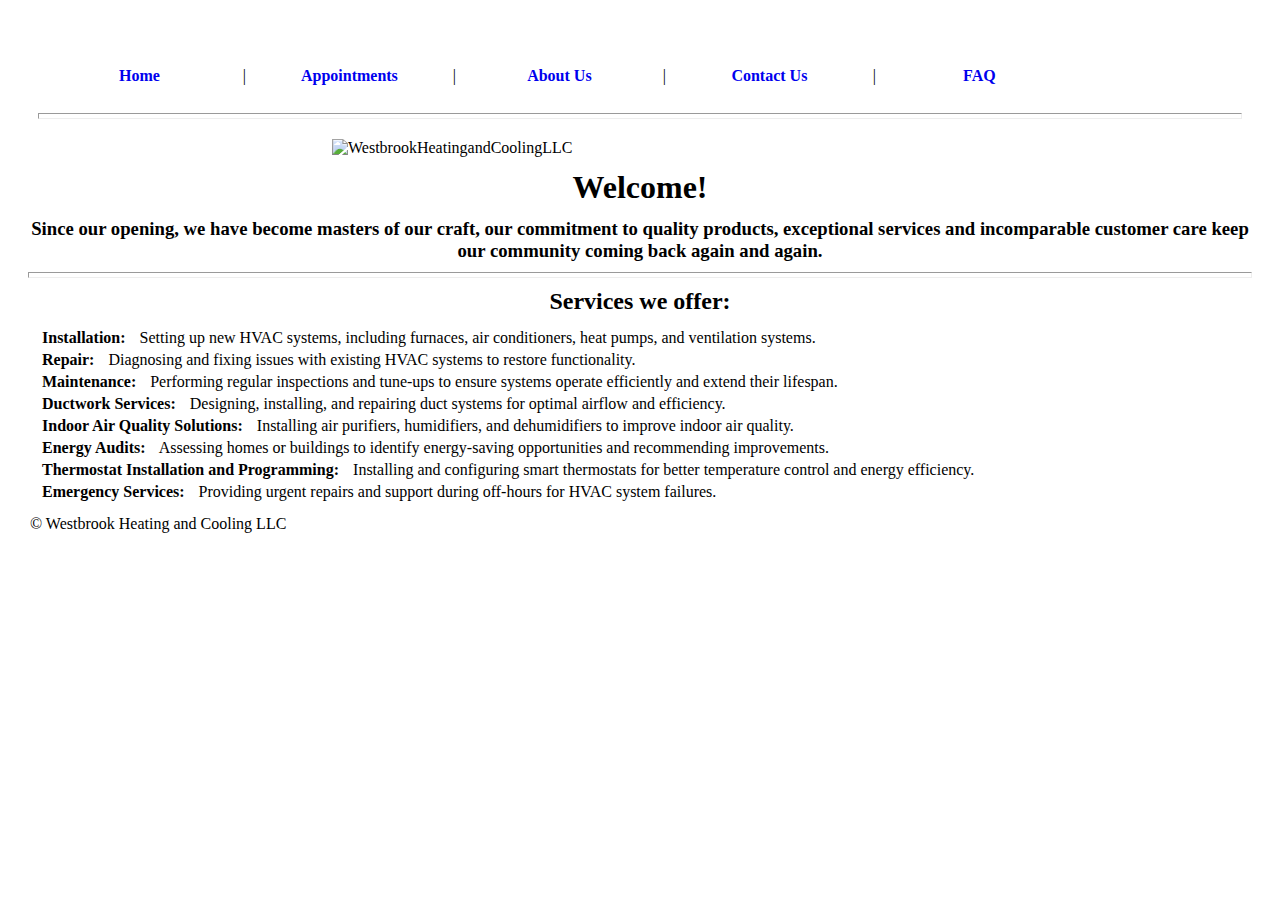
==== index.html @ 8fdcdbb0 "Update index.html" ====
<!DOCTYPE html>
<html>
  <head>
    <meta name="viewport"
          content="width=device-width, initial-scale=1" >
  
    <title>Westbrook Heating and Cooling LLC/Home</title>
     <link
href="https://cdnjs.cloudflare.com/ajax/libs/normalize/8.0.1/normalize.min.css"     
    rel="stylesheet"                                                 type="text/css"
  />
    <link href="style.css" rel="stylesheet" type="text/css" />
    <html lang="en-US">
  
<header>
  <nav class=blockcenter>
    <a href="index.html">Home</a> | 
    <a href="appointments.html">Appointments</a> | 
    <a href="aboutus.html">About Us</a> |
    <a href="contactus.html">Contact Us</a> | 
    <a href="faq.html">FAQ</a>
  </nav>
  <hr>
</header>

<img src="westbrookhvaclogo.jpeg"
  class= "center"
  alt= "WestbrookHeatingandCoolingLLC" >
  
<body>
 <h1>Welcome!</h1> 
          <h3>Since our opening, we have become masters of our craft, our commitment to quality products, exceptional services and incomparable customer care
          keep our community coming back again and again.</h3>
</body>
      <hr>
      <body>
 <h2>Services we offer: </h2>
      <div class= blockcenter>
        <p class="left"><strong>Installation:</strong> Setting up new HVAC systems, including furnaces, air conditioners, heat pumps, and ventilation systems.</p>
        <p class="left"><strong>Repair:</strong> Diagnosing and fixing issues with existing HVAC systems to restore functionality.</p>
        <p class="left"><strong>Maintenance:</strong> Performing regular inspections and tune-ups to ensure systems operate efficiently and extend their lifespan.</p>
        <p class="left"><strong>Ductwork Services:</strong> Designing, installing, and repairing duct systems for optimal airflow and efficiency.</p>
        <p class="left"><strong>Indoor Air Quality Solutions:</strong> Installing air purifiers, humidifiers, and dehumidifiers to improve indoor air quality.</p>
        <p class="left"><strong>Energy Audits:</strong> Assessing homes or buildings to identify energy-saving opportunities and recommending improvements.</p>
        <p class="left"><strong>Thermostat Installation and Programming:</strong> Installing and configuring smart thermostats for better temperature control and energy efficiency.</p>
        <p class="left"><strong>Emergency Services:</strong> Providing urgent repairs and support during off-hours for HVAC system failures.</p>
      </div>
  </body>
  <footer class=blockcenter>© Westbrook Heating and Cooling LLC</footer>
</html>
---- style.css ----
.center {
  display: block;
  margin-left: auto;
  margin-right: auto;
  width: 50%;
}

* {
  box-sizing: border-box;
  margin: 8px;
  padding: 2px;
}

:link { color: #0000EE; }
:visited { color: #551A8B; }
:link:active, :visited:active { color: #FF0000; }

body {
  background-color: white;
}

h1, h2, h3, h4, h5, h6 {
  color: black;
  text-align: center;
}

.navbar
{
float:top;
width:100%;
height:30px;
display:inline-block;
}

.left {   
font: roboto;
margin: auto;
display:block;
text-align: left;
}

.nav 
{
list-style-type:none;
margin:0;
padding:0;
position:relative;
display:inline-block;
}

a:link, a:visited
{
display:inline-block;
width:182.8px;
line-height:30px;
padding-top:13px;
padding-right:5px;
padding-bottom:4px;
padding-left:5px;
text-decoration:none;
text-align:center;
font-weight:bold;
}
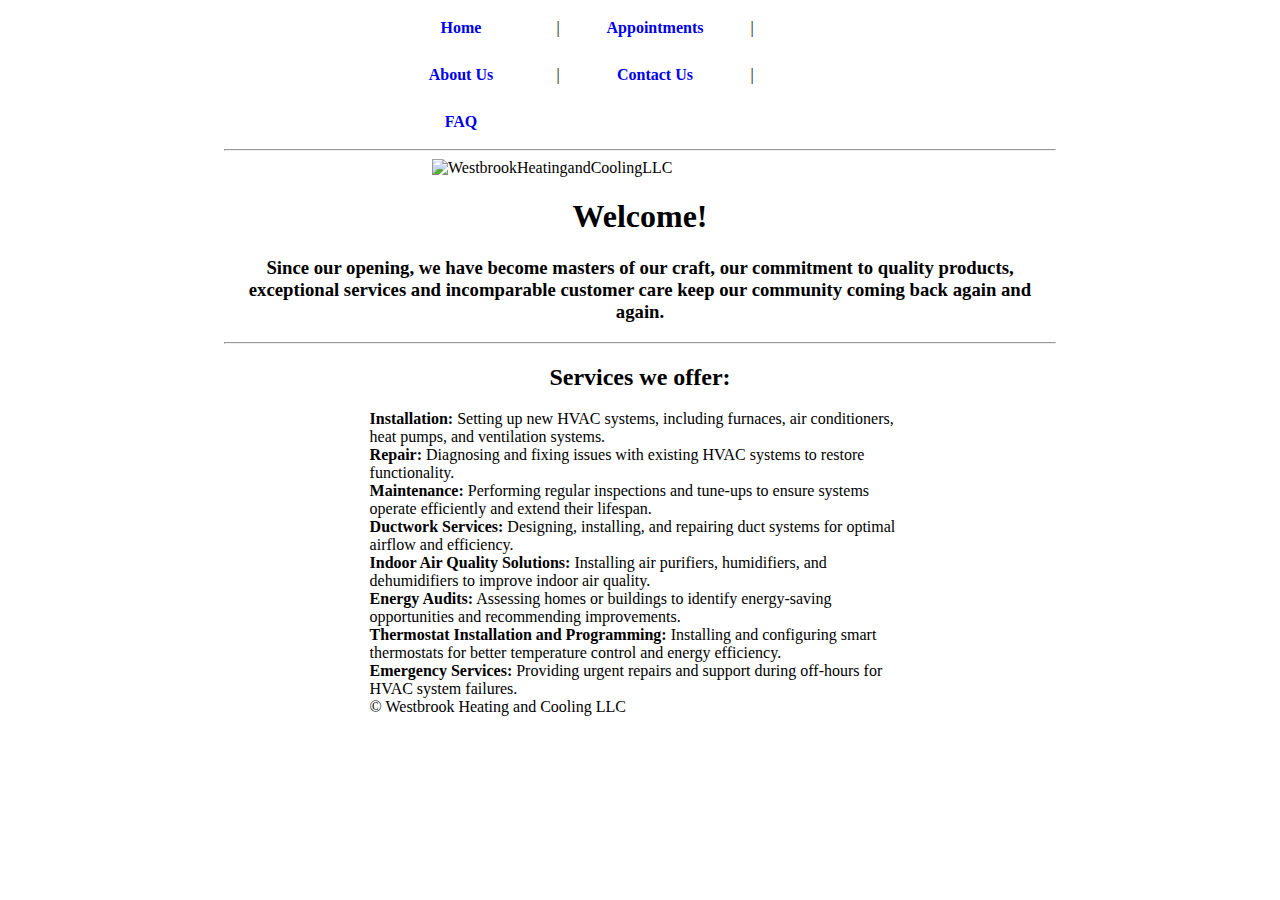
==== commit f1027db7: "Update index.html" ====
--- a/index.html
+++ b/index.html
@@ -24,10 +24,10 @@
 </header>
 
 <img src="westbrookhvaclogo.jpeg"
-  class= "center"
+  class= center
   alt= "WestbrookHeatingandCoolingLLC" >
   
-<body>
+<body class=blockcenter>
  <h1>Welcome!</h1> 
           <h3>Since our opening, we have become masters of our craft, our commitment to quality products, exceptional services and incomparable customer care
           keep our community coming back again and again.</h3>
--- a/style.css
+++ b/style.css
@@ -7,8 +7,6 @@
 
 * {
   box-sizing: border-box;
-  margin: 8px;
-  padding: 2px;
 }
 
 :link { color: #0000EE; }
@@ -16,8 +14,24 @@
 :link:active, :visited:active { color: #FF0000; }
 
 body {
-  background-color: white;
+  margin: 0;
 }
+
+.content {
+  background: black;
+  padding: 15px;
+  border-radius: 3px;
+}
+
+.image {
+  min-height: 100vh;
+  background-image: url(techimage.jpg);
+  background-size: cover;
+  background-repeat: no-repeat;
+  padding: 30px;
+}
+
+
 
 h1, h2, h3, h4, h5, h6 {
   color: black;
@@ -62,4 +76,11 @@
 font-weight:bold;
 }
 
-
+.blockcenter {
+  display:block;
+  margin:0 auto;
+  margin-left:auto;
+  margin-right:auto;
+  width: 65%;
+  justify-content:center;
+}
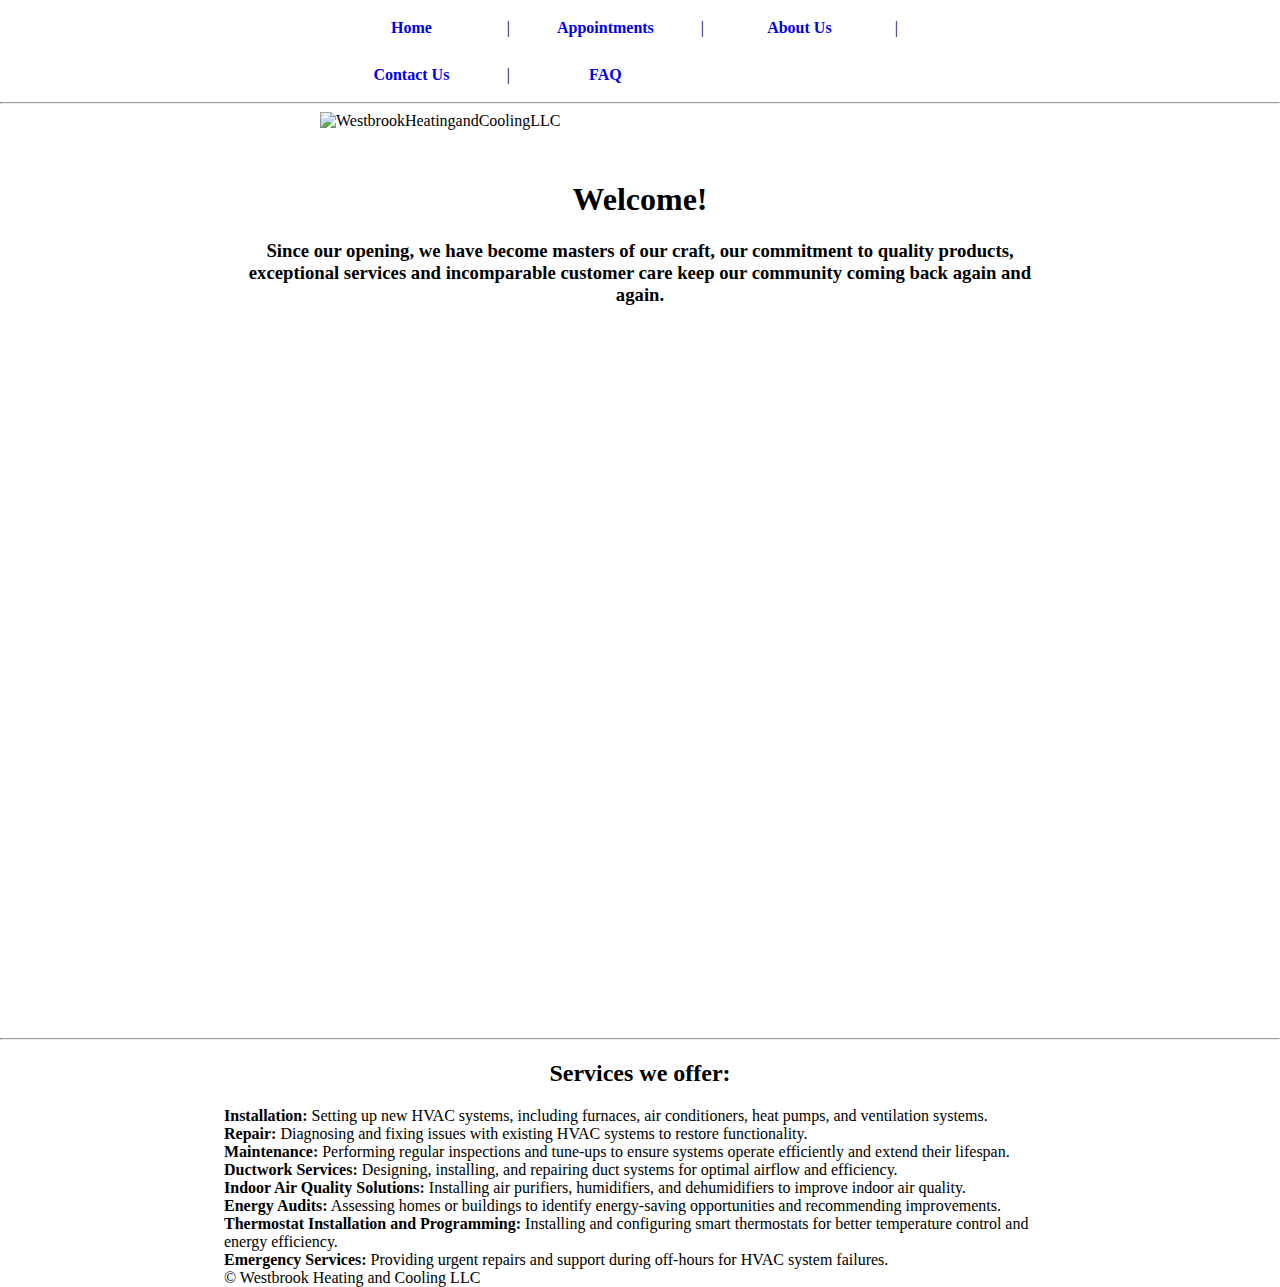
==== commit 6f9572ba: "Update index.html" ====
--- a/index.html
+++ b/index.html
@@ -13,7 +13,7 @@
     <html lang="en-US">
   
 <header>
-  <nav class=blockcenter>
+  <nav class=center>
     <a href="index.html">Home</a> | 
     <a href="appointments.html">Appointments</a> | 
     <a href="aboutus.html">About Us</a> |
@@ -27,10 +27,14 @@
   class= center
   alt= "WestbrookHeatingandCoolingLLC" >
   
-<body class=blockcenter>
+<body>
+  <div class=image>
+  <div class=blockcenter>
  <h1>Welcome!</h1> 
           <h3>Since our opening, we have become masters of our craft, our commitment to quality products, exceptional services and incomparable customer care
           keep our community coming back again and again.</h3>
+  </div>
+  </div>
 </body>
       <hr>
       <body>
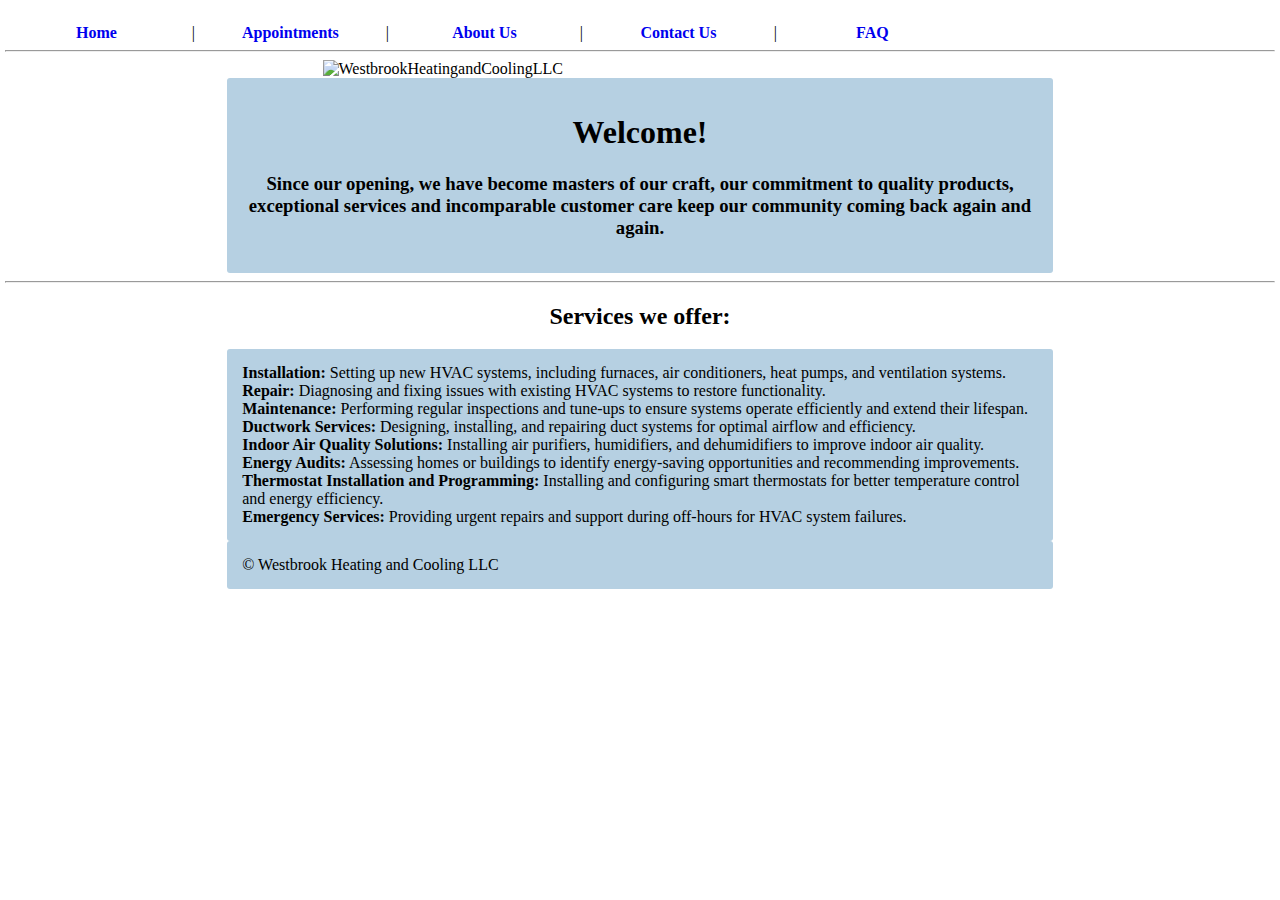
==== commit ac604159: "Update index.html" ====
--- a/index.html
+++ b/index.html
@@ -13,7 +13,7 @@
     <html lang="en-US">
   
 <header>
-  <nav class=center>
+  <nav class=navbar>
     <a href="index.html">Home</a> | 
     <a href="appointments.html">Appointments</a> | 
     <a href="aboutus.html">About Us</a> |
@@ -28,7 +28,6 @@
   alt= "WestbrookHeatingandCoolingLLC" >
   
 <body>
-  <div class=image>
   <div class=blockcenter>
  <h1>Welcome!</h1> 
           <h3>Since our opening, we have become masters of our craft, our commitment to quality products, exceptional services and incomparable customer care
--- a/style.css
+++ b/style.css
@@ -15,12 +15,10 @@
 
 body {
   margin: 0;
-}
-
-.content {
-  background: black;
-  padding: 15px;
-  border-radius: 3px;
+  background-image: url(techimage.jpg);
+  background-size:cover;
+  background-repeat: no-repeat;
+  padding: 5px;
 }
 
 .image {
@@ -78,6 +76,9 @@
 
 .blockcenter {
   display:block;
+  background: #B6D0E2;
+  padding: 15px;
+  border-radius: 3px;
   margin:0 auto;
   margin-left:auto;
   margin-right:auto;
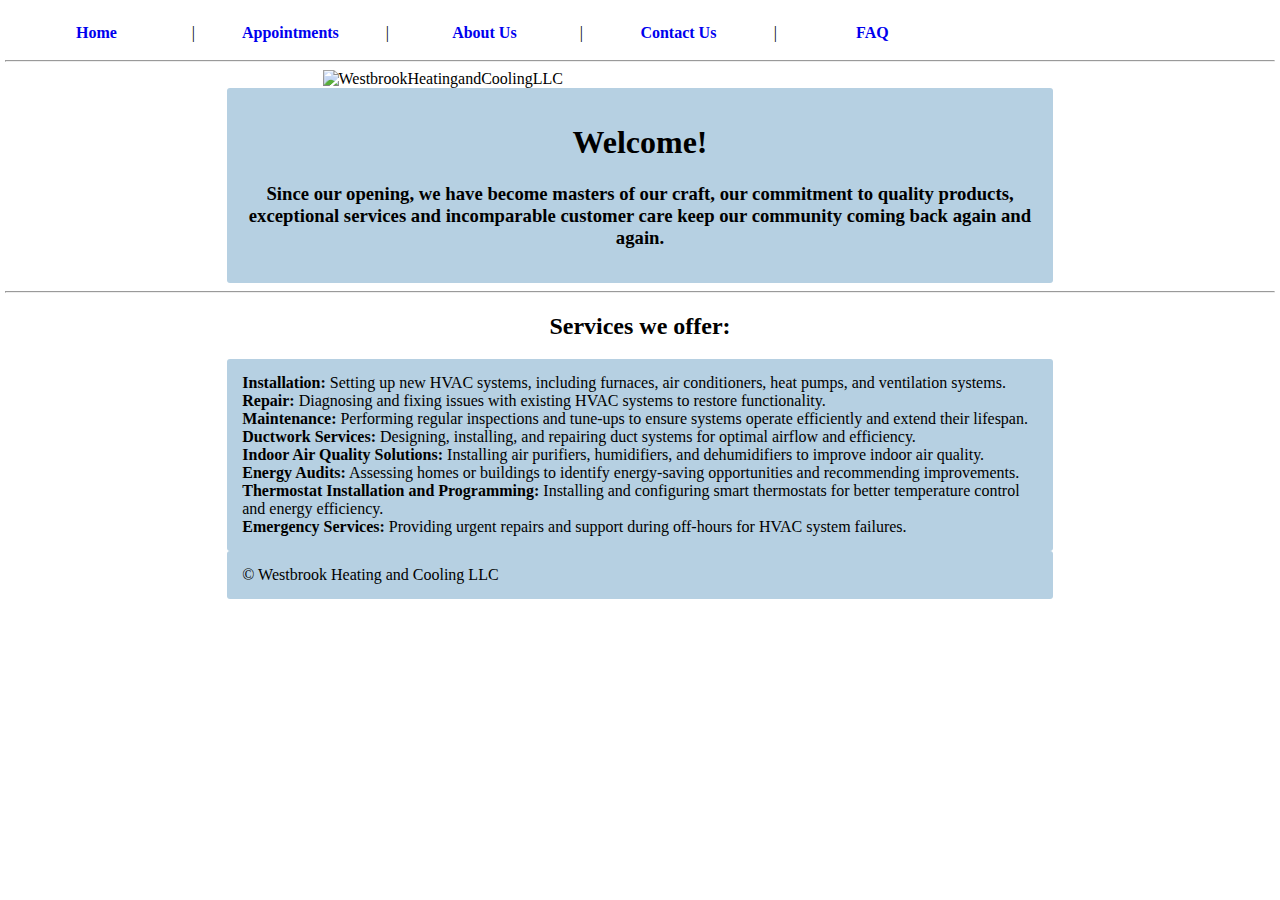
==== commit 8d8f3b40: "Update index.html" ====
--- a/index.html
+++ b/index.html
@@ -13,7 +13,7 @@
     <html lang="en-US">
   
 <header>
-  <nav class=navbar>
+  <nav>
     <a href="index.html">Home</a> | 
     <a href="appointments.html">Appointments</a> | 
     <a href="aboutus.html">About Us</a> |
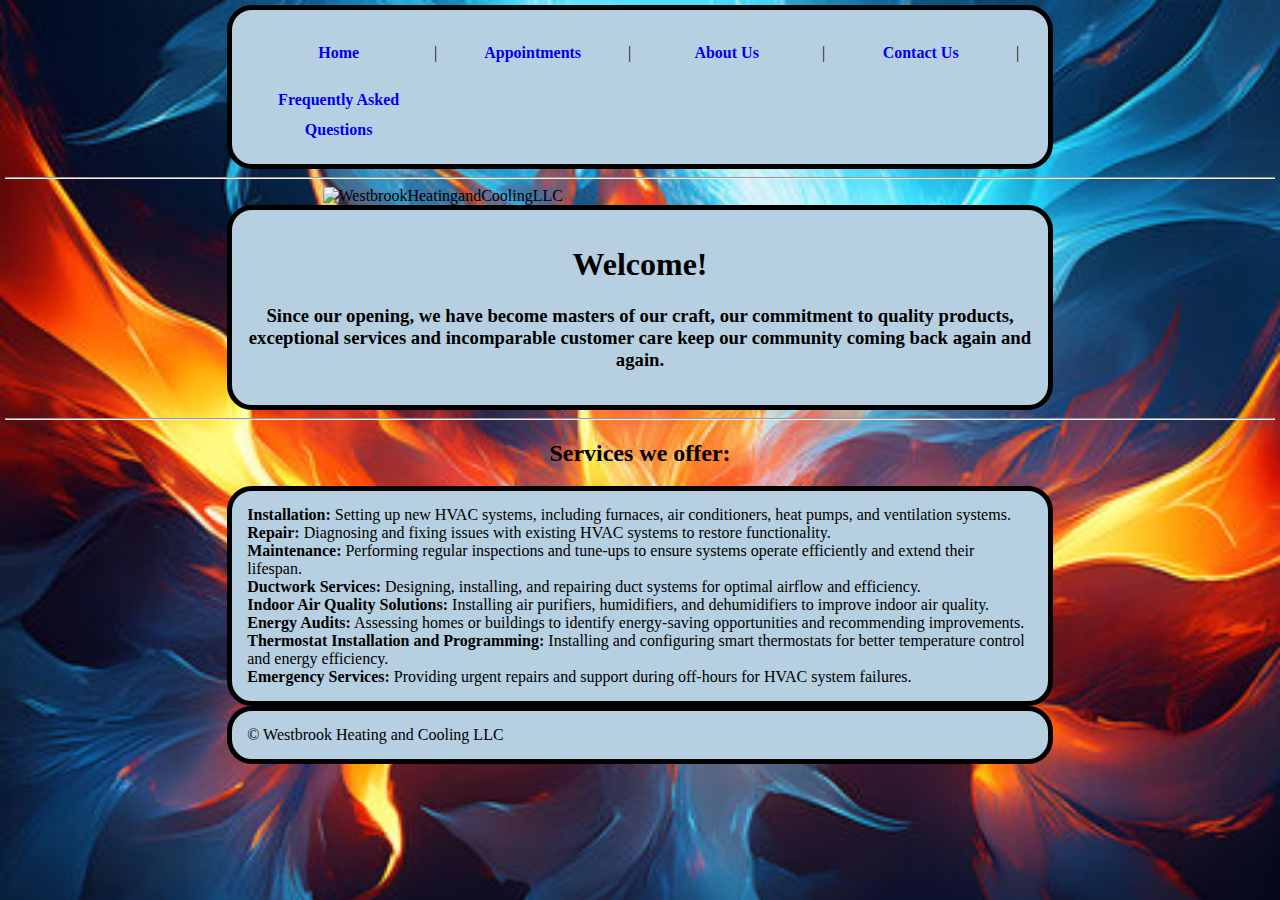
==== commit 175e0075: "Update index.html" ====
--- a/index.html
+++ b/index.html
@@ -13,12 +13,12 @@
     <html lang="en-US">
   
 <header>
-  <nav>
+  <nav class=blockcenter>
     <a href="index.html">Home</a> | 
     <a href="appointments.html">Appointments</a> | 
     <a href="aboutus.html">About Us</a> |
     <a href="contactus.html">Contact Us</a> | 
-    <a href="faq.html">FAQ</a>
+    <a href="faq.html">Frequently Asked Questions</a>
   </nav>
   <hr>
 </header>
--- a/style.css
+++ b/style.css
@@ -15,7 +15,7 @@
 
 body {
   margin: 0;
-  background-image: url(techimage.jpg);
+  background-image: url(adobefireandice.jpg);
   background-size:cover;
   background-repeat: no-repeat;
   padding: 5px;
@@ -38,10 +38,17 @@
 
 .navbar
 {
-float:top;
-width:100%;
-height:30px;
-display:inline-block;
+  display:block;
+  background: #B6D0E2;
+  padding: 15px;
+  margin:0 auto;
+  margin-left:auto;
+  margin-right:auto;
+  width: 90%;
+  justify-content:center;
+  border-radius: 25px;
+  border: solid black 5px;
+  height: 50px;
 }
 
 .left {   
@@ -78,10 +85,11 @@
   display:block;
   background: #B6D0E2;
   padding: 15px;
-  border-radius: 3px;
   margin:0 auto;
   margin-left:auto;
   margin-right:auto;
   width: 65%;
   justify-content:center;
+  border-radius: 25px;
+  border: solid black 5px;
 }
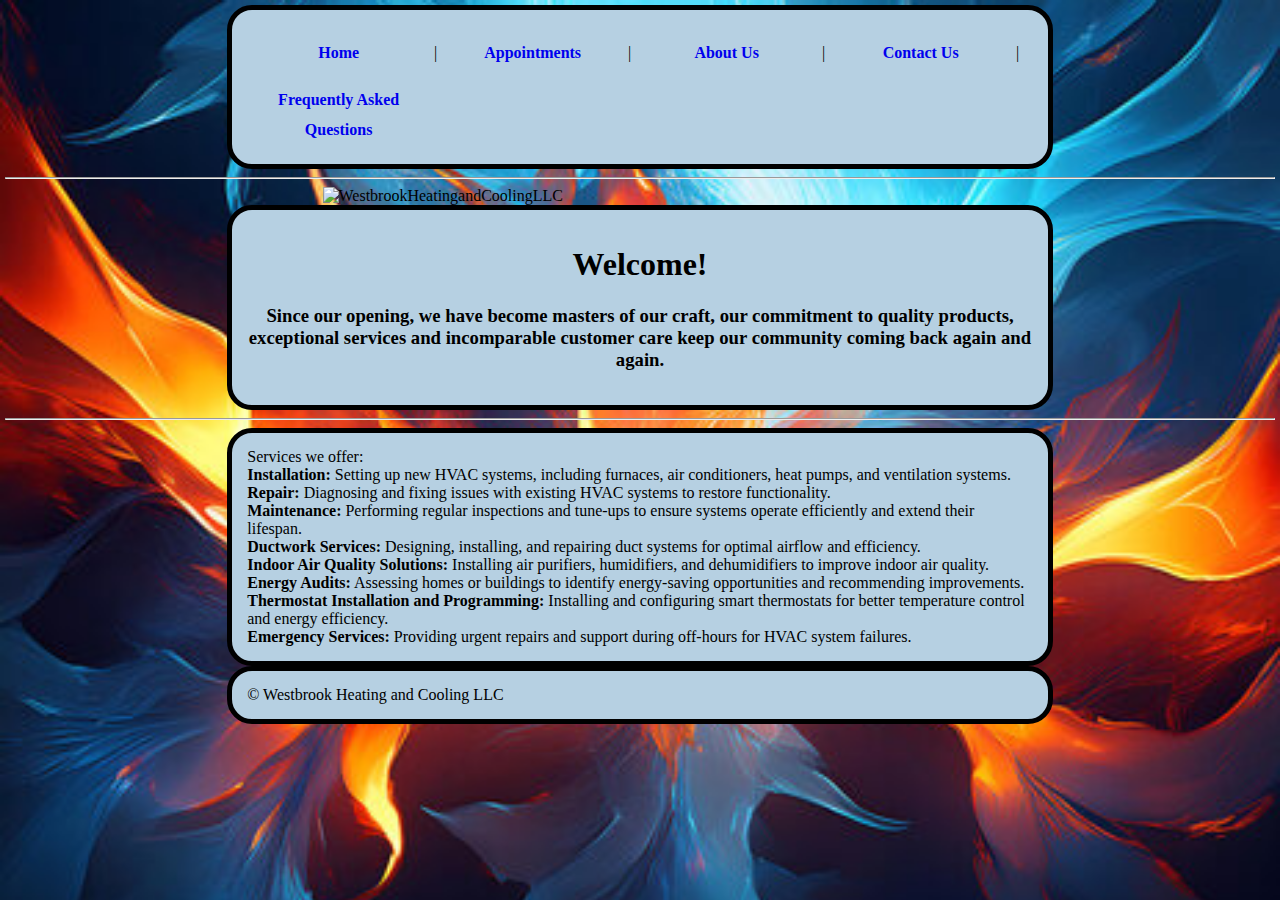
==== commit b7225c2b: "Update index.html" ====
--- a/index.html
+++ b/index.html
@@ -37,8 +37,9 @@
 </body>
       <hr>
       <body>
+        <div class=blockcenter
  <h2>Services we offer: </h2>
-      <div class= blockcenter>
+      
         <p class="left"><strong>Installation:</strong> Setting up new HVAC systems, including furnaces, air conditioners, heat pumps, and ventilation systems.</p>
         <p class="left"><strong>Repair:</strong> Diagnosing and fixing issues with existing HVAC systems to restore functionality.</p>
         <p class="left"><strong>Maintenance:</strong> Performing regular inspections and tune-ups to ensure systems operate efficiently and extend their lifespan.</p>
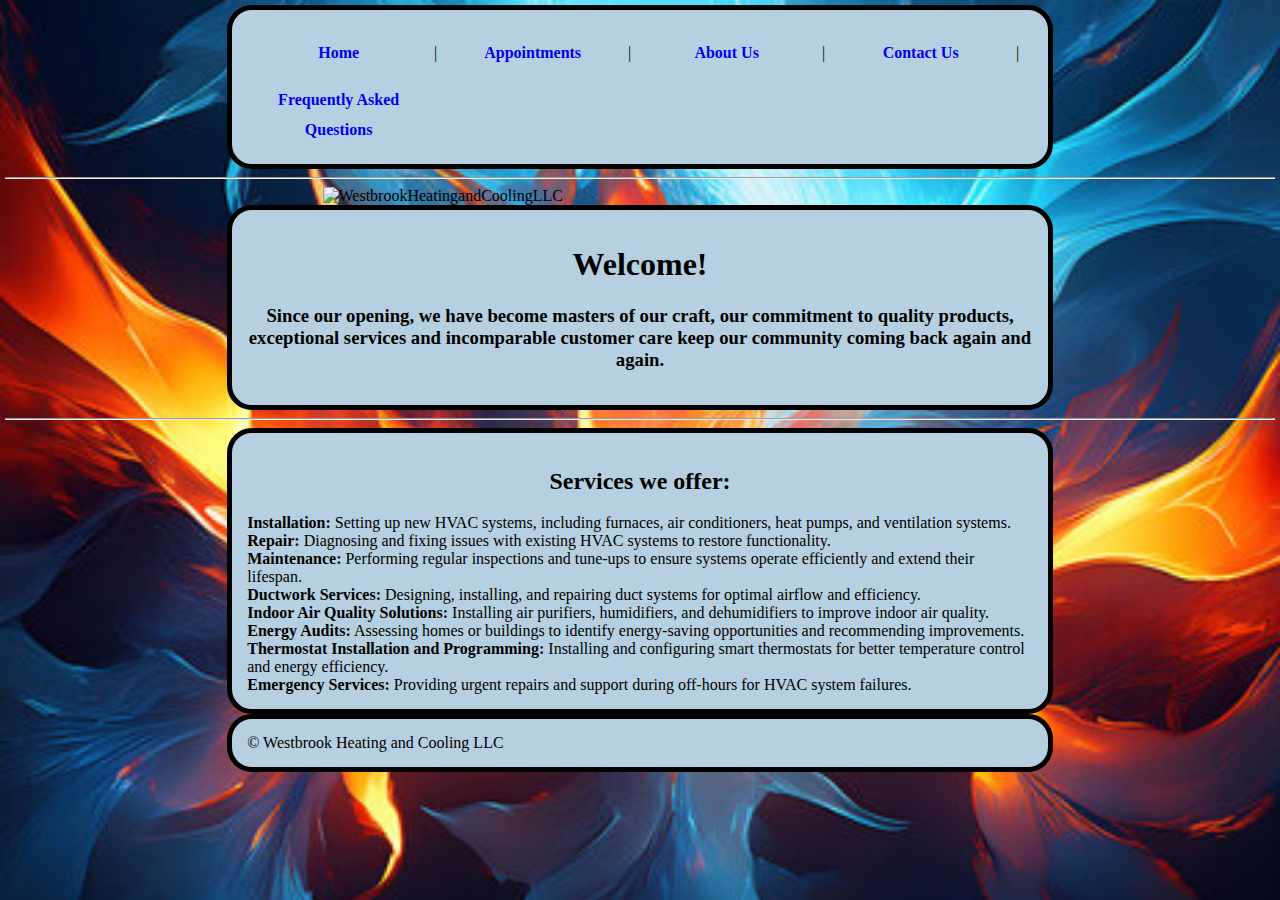
==== commit 2de5fb1e: "Update index.html" ====
--- a/index.html
+++ b/index.html
@@ -37,7 +37,7 @@
 </body>
       <hr>
       <body>
-        <div class=blockcenter
+        <div class=blockcenter>
  <h2>Services we offer: </h2>
       
         <p class="left"><strong>Installation:</strong> Setting up new HVAC systems, including furnaces, air conditioners, heat pumps, and ventilation systems.</p>
